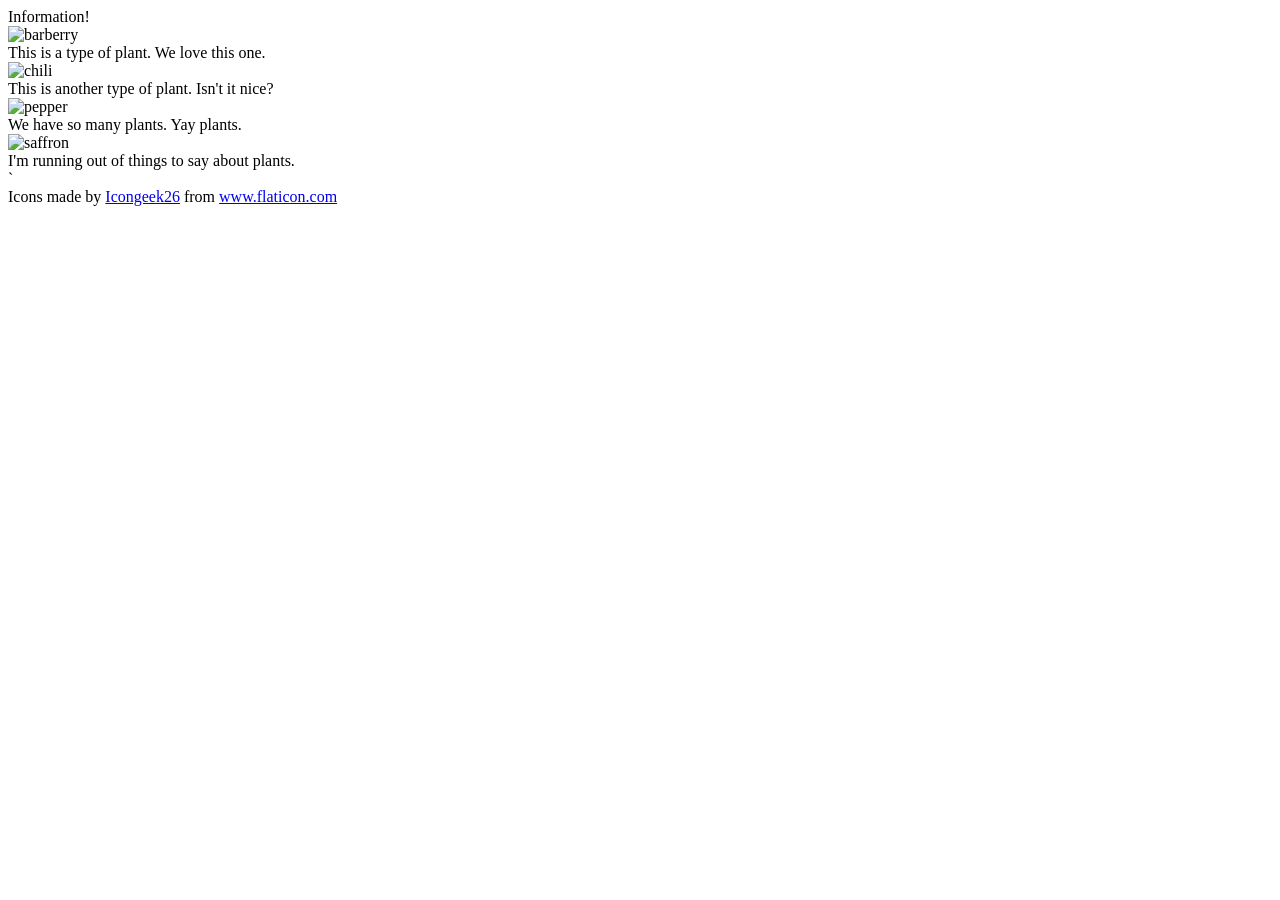
==== flex/04-flex-information/index.html @ 3dff120f "Separate into classes" ====
<!DOCTYPE html>
<html lang="en">
  <head>
    <meta charset="UTF-8" />
    <meta http-equiv="X-UA-Compatible" content="IE=edge" />
    <meta name="viewport" content="width=device-width, initial-scale=1.0" />
    <title>Information</title>
    <link rel="stylesheet" href="style.css" />
  </head>
  <body>
    <div class="title">Information!</div>
    <div class="fruits">
      <img src="./images/barberry.png" alt="barberry" />
      <div class="text">This is a type of plant. We love this one.</div>

      <img src="./images/chilli.png" alt="chili" />
      <div class="text">This is another type of plant. Isn't it nice?</div>

      <img src="./images/pepper.png" alt="pepper" />
      <div class="text">We have so many plants. Yay plants.</div>

      <img src="./images/saffron.png" alt="saffron" />
      <div class="text">I'm running out of things to say about plants.</div>
    </div>
    `
    <!-- disregard this section, it's here to give attribution to the creator of these icons -->
    <div class="footer">
      <div>
        Icons made by
        <a href="https://www.flaticon.com/authors/icongeek26" title="Icongeek26"
          >Icongeek26</a
        >
        from
        <a href="https://www.flaticon.com/" title="Flaticon"
          >www.flaticon.com</a
        >
      </div>
    </div>
  </body>
</html>
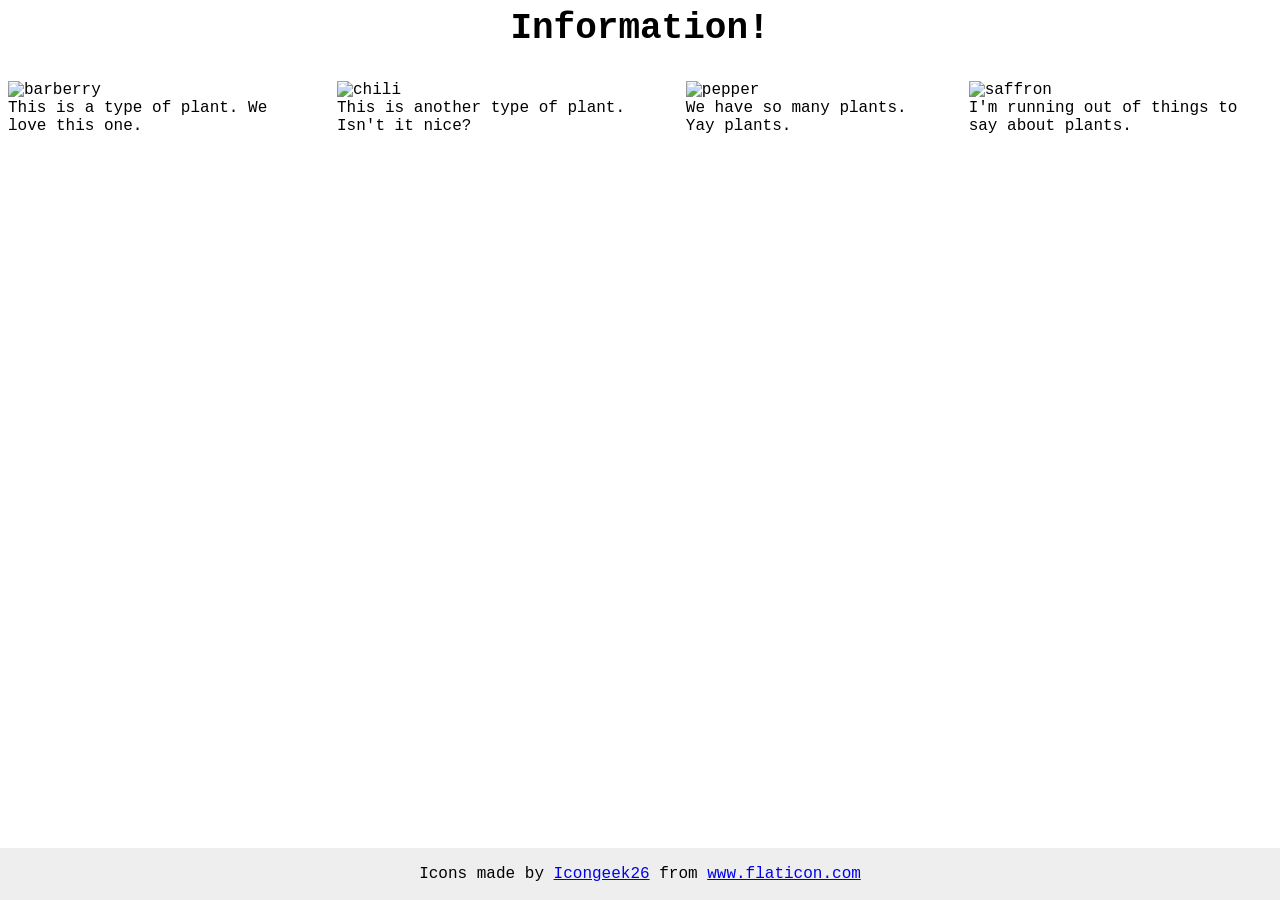
==== commit 7db8594f: "Creat class fruit for items of fruits class" ====
--- a/flex/04-flex-information/index.html
+++ b/flex/04-flex-information/index.html
@@ -10,19 +10,23 @@
   <body>
     <div class="title">Information!</div>
     <div class="fruits">
-      <img src="./images/barberry.png" alt="barberry" />
-      <div class="text">This is a type of plant. We love this one.</div>
-
-      <img src="./images/chilli.png" alt="chili" />
-      <div class="text">This is another type of plant. Isn't it nice?</div>
-
-      <img src="./images/pepper.png" alt="pepper" />
-      <div class="text">We have so many plants. Yay plants.</div>
-
-      <img src="./images/saffron.png" alt="saffron" />
-      <div class="text">I'm running out of things to say about plants.</div>
+      <div class="fruit">
+        <img src="./images/barberry.png" alt="barberry" />
+        <div class="text">This is a type of plant. We love this one.</div>
+      </div>
+      <div class="fruit">
+        <img src="./images/chilli.png" alt="chili" />
+        <div class="text">This is another type of plant. Isn't it nice?</div>
+      </div>
+      <div class="fruit">
+        <img src="./images/pepper.png" alt="pepper" />
+        <div class="text">We have so many plants. Yay plants.</div>
+      </div>
+      <div class="fruit">
+        <img src="./images/saffron.png" alt="saffron" />
+        <div class="text">I'm running out of things to say about plants.</div>
+      </div>
     </div>
-    `
     <!-- disregard this section, it's here to give attribution to the creator of these icons -->
     <div class="footer">
       <div>
--- a/flex/04-flex-information/style.css
+++ b/flex/04-flex-information/style.css
@@ -0,0 +1,32 @@
+body {
+  font-family: "Courier New", Courier, monospace;
+}
+
+img {
+  width: 100px;
+  height: 100px;
+}
+
+.title {
+  font-size: 36px;
+  font-weight: 900;
+  text-align: center;
+  margin-bottom: 32px;
+}
+.fruits {
+  display: flex;
+  justify-content: center;
+  gap: 52px;
+}
+/* do not edit this footer */
+.footer {
+  position: fixed;
+  bottom: 0;
+  left: 0;
+  right: 0;
+  height: 52px;
+  display: flex;
+  align-items: center;
+  justify-content: center;
+  background: #eee;
+}
